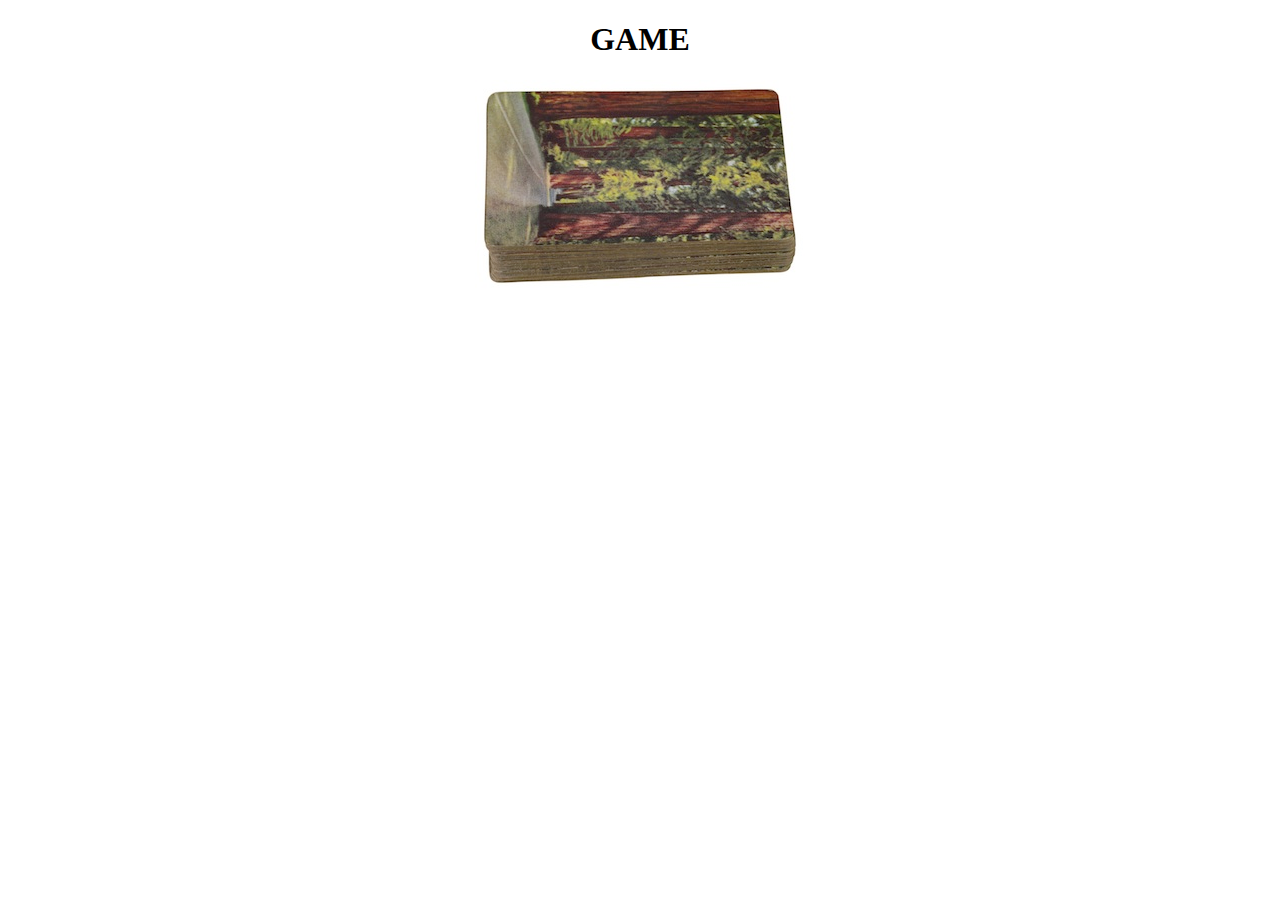
==== index.html @ 45eae138 "파일 이동" ====
<!DOCTYPE html> 
<html lang="ko">
	<head> 
		<title>Black Jack</title> 
		<meta charset="utf-8" />
		<script src="https://code.jquery.com/jquery-3.6.4.min.js"></script>
		<script src="js/my_script.js"></script>
		<link href="css/index.css" rel="stylesheet">
	</head> 
	<body>
		<div id="main">
			<h1>GAME</h1>
			<h2 id="hdrTotal"></h2>
			<!-- 카트합 표시 -->
			<h2 id="hdrResult"></h2>
			<!-- 결과표시 -->
			<div id="my_hand"></div>
			<!-- 카드 펼쳐보는 -->
			<div id="controls">
				<div id="btnDeal"><img src="images/deck_small.jpg">	</div>
				<div id="btnHit">	<img src="images/hit_small.jpg"></div>
				<div id="btnStick">	<img src="images/stick_small.jpg"></div>
				<div id="btnRestart">	<img src="images/restart_small.jpg"></div>
	            <img src="" id="imgResult"></div>
				<!-- 이기면표시 -->
			</div>

	</body>
</html>
---- css/index.css ----
#main{
    text-align: center
}

#my_hand{
    border: 5px solid red;
    height: 250px;
    width: 850px;
    display: flex;
    margin: 0 auto;

}
#my_hand .imgWrap{
    display: flex;
}

#imgResult{
    position: absolute;
    top: 50%;
    left: 50%;
    transform: translate(-50%, -50%);
}

#my_hand,#btnDeal,#btnHit,#btnStick{
    display: none;
}

.red{
    color: red;
}
.blue{
    color: blue;
}
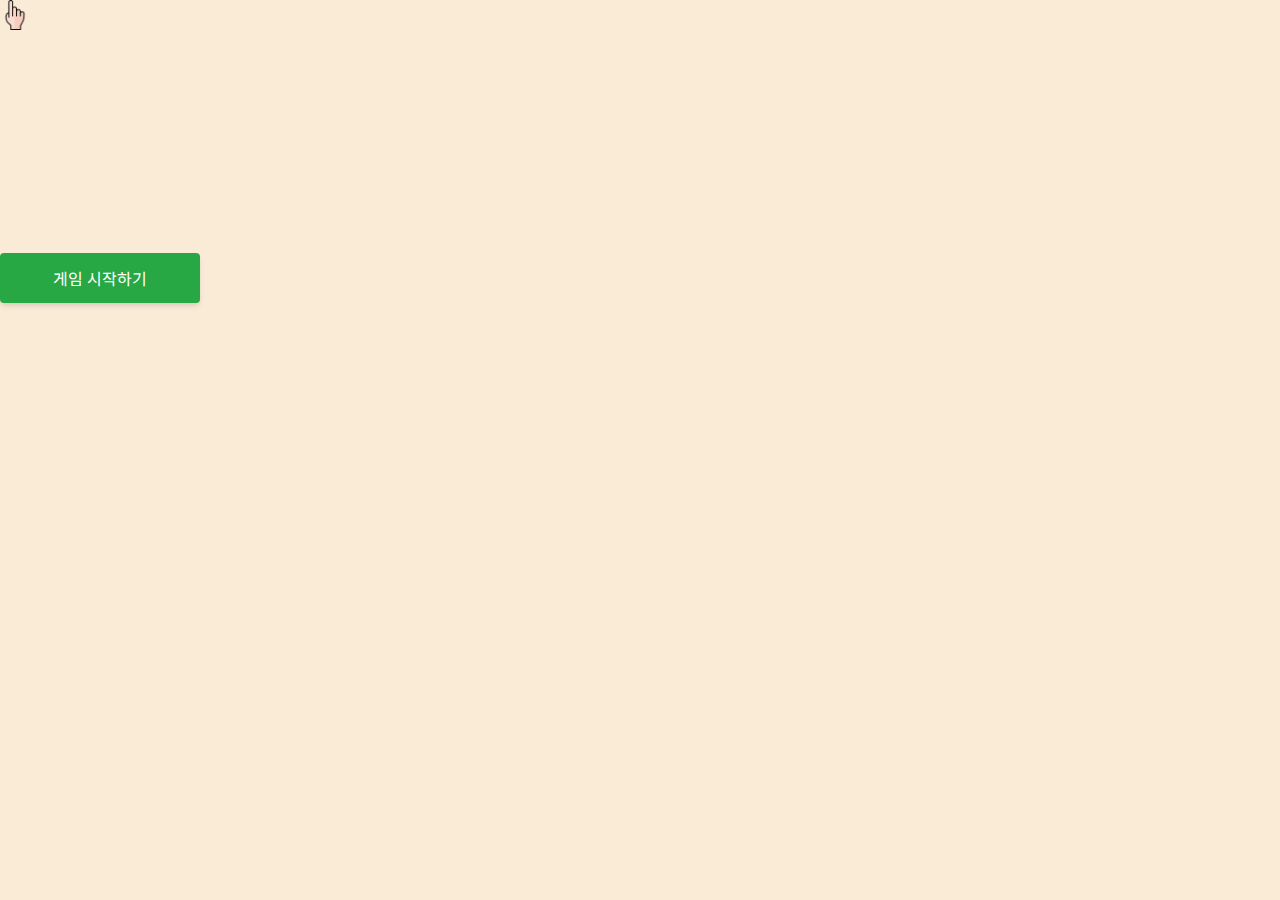
==== commit b411b775: "css 수정" ====
--- a/index.html
+++ b/index.html
@@ -1,29 +1,40 @@
-<!DOCTYPE html> 
+<!DOCTYPE html>
 <html lang="ko">
-	<head> 
-		<title>Black Jack</title> 
-		<meta charset="utf-8" />
-		<script src="https://code.jquery.com/jquery-3.6.4.min.js"></script>
-		<script src="js/my_script.js"></script>
-		<link href="css/index.css" rel="stylesheet">
-	</head> 
-	<body>
-		<div id="main">
-			<h1>GAME</h1>
-			<h2 id="hdrTotal"></h2>
-			<!-- 카트합 표시 -->
-			<h2 id="hdrResult"></h2>
-			<!-- 결과표시 -->
-			<div id="my_hand"></div>
-			<!-- 카드 펼쳐보는 -->
-			<div id="controls">
-				<div id="btnDeal"><img src="images/deck_small.jpg">	</div>
-				<div id="btnHit">	<img src="images/hit_small.jpg"></div>
-				<div id="btnStick">	<img src="images/stick_small.jpg"></div>
-				<div id="btnRestart">	<img src="images/restart_small.jpg"></div>
-	            <img src="" id="imgResult"></div>
-				<!-- 이기면표시 -->
-			</div>
 
-	</body>
+<head>
+	<title>Black Jack</title>
+	<meta charset="utf-8" />
+	<script src="https://code.jquery.com/jquery-3.6.4.min.js"></script>
+	<script src="js/my_script.js"></script>
+	<script src="js/hand.js"></script>
+	<link href="css/index.css" rel="stylesheet">
+	<link href="css/button.css" rel="stylesheet">
+</head>
+
+<body onload="makeCursor()">
+	<div id="div">
+		<img src="images/hand.png">
+	</div>
+	<div class="background">
+	</div>
+	<div id="main">
+		<h1>GAME</h1>
+		<h2 id="hdrTotal"></h2>
+		<!-- 카트합 표시 -->
+		<h2 id="hdrResult"></h2>
+		<!-- 결과표시 -->
+		<div id="my_hand"></div>
+		<!-- 카드 펼쳐보는 -->
+		<div id="controls">
+			<div id="btnDeal"><img src="images/deck_small.jpg"> </div>
+			<div id="btnHit"> <img src="images/hit_small.jpg"></div>
+			<div id="btnStick"> <img src="images/stick_small.jpg"></div>
+			<div id="btnRestart"> <img src="images/restart_small.jpg"></div>
+			<img src="" id="imgResult">
+		</div>
+		<!-- 이기면표시 -->
+	</div>
+	<button class="start">게임 시작하기</button>
+</body>
+
 </html>--- a/css/index.css
+++ b/css/index.css
@@ -1,34 +1,67 @@
-
-#main{
-    text-align: center
+* {
+  margin: 0;
+  padding: 0;
+  cursor: none;
 }
 
-#my_hand{
-    border: 5px solid red;
-    height: 250px;
-    width: 850px;
-    display: flex;
-    margin: 0 auto;
+#div {
+  position: absolute;
+  cursor: none;
 
+  z-index: 50;
 }
-#my_hand .imgWrap{
-    display: flex;
+#div img {
+  width: 30px;
+  height: 30px;
+}
+.background {
+  background-color: #faebd7;
+  z-index: 2;
+  position: absolute;
+  width: 100%;
+  height: 100%;
+  opacity: 1;
+}
+#main {
+  text-align: center;
 }
 
-#imgResult{
-    position: absolute;
-    top: 50%;
-    left: 50%;
-    transform: translate(-50%, -50%);
+#my_hand {
+  background-color: green;
+  border: 1px solid rgb(255, 255, 255);
+  height: 250px;
+  width: 850px;
+  display: flex;
+  margin: 0 auto;
+}
+#my_hand .imgWrap {
+  display: flex;
 }
 
-#my_hand,#btnDeal,#btnHit,#btnStick{
-    display: none;
+#imgResult {
+  position: absolute;
+  top: 50%;
+  left: 50%;
+  transform: translate(-50%, -50%);
 }
 
-.red{
-    color: red;
+#my_hand,
+#btnDeal,
+#btnHit,
+#btnStick {
+  display: none;
 }
-.blue{
-    color: blue;
-}+
+.red {
+  color: red;
+}
+.blue {
+  color: blue;
+}
+
+.start {
+  position: absolute;
+  z-index: 3;
+  width: 200px;
+  height: 50px;
+}
--- a/css/button.css
+++ b/css/button.css
@@ -0,0 +1,76 @@
+@import url('https://fonts.googleapis.com/css2?family=Noto+Sans+KR&display=swap');
+
+:root {
+  --button-color: #ffffff;
+  --button-bg-color: #0d6efd;
+  --button-hover-bg-color: #025ce2;
+}
+
+button {
+  -webkit-appearance: none;
+  -moz-appearance: none;
+  appearance: none;
+
+  background: var(--button-bg-color);
+  color: var(--button-color);
+
+  margin: 0;
+  padding: 0.5rem 1rem;
+
+  font-family: 'Noto Sans KR', sans-serif;
+  font-size: 1rem;
+  font-weight: 400;
+  text-align: center;
+  text-decoration: none;
+
+  border: none;
+  border-radius: 4px;
+
+  display: inline-block;
+  width: auto;
+
+  box-shadow: 0 4px 6px -1px rgba(0, 0, 0, 0.1),
+    0 2px 4px -1px rgba(0, 0, 0, 0.06);
+
+  cursor: pointer;
+
+  transition: 0.5s;
+}
+
+button.start {
+  --button-bg-color: #28a745;
+  --button-hover-bg-color: #218838;
+}
+
+button.error {
+  --button-bg-color: #dc3545;
+  --button-hover-bg-color: #c82333;
+}
+
+button.warning {
+  --button-color: #212529;
+  --button-bg-color: #ffc107;
+  --button-hover-bg-color: #e0a800;
+}
+
+button:active,
+button:hover,
+button:focus {
+  background: var(--button-hover-bg-color);
+  outline: 0;
+}
+button:disabled {
+  opacity: 0.5;
+}
+
+form {
+  display: flex;
+  justify-content: space-evenly;
+  align-items: center;
+  height: 100vh;
+}
+
+body {
+  margin: 0;
+  background: #eee;
+}
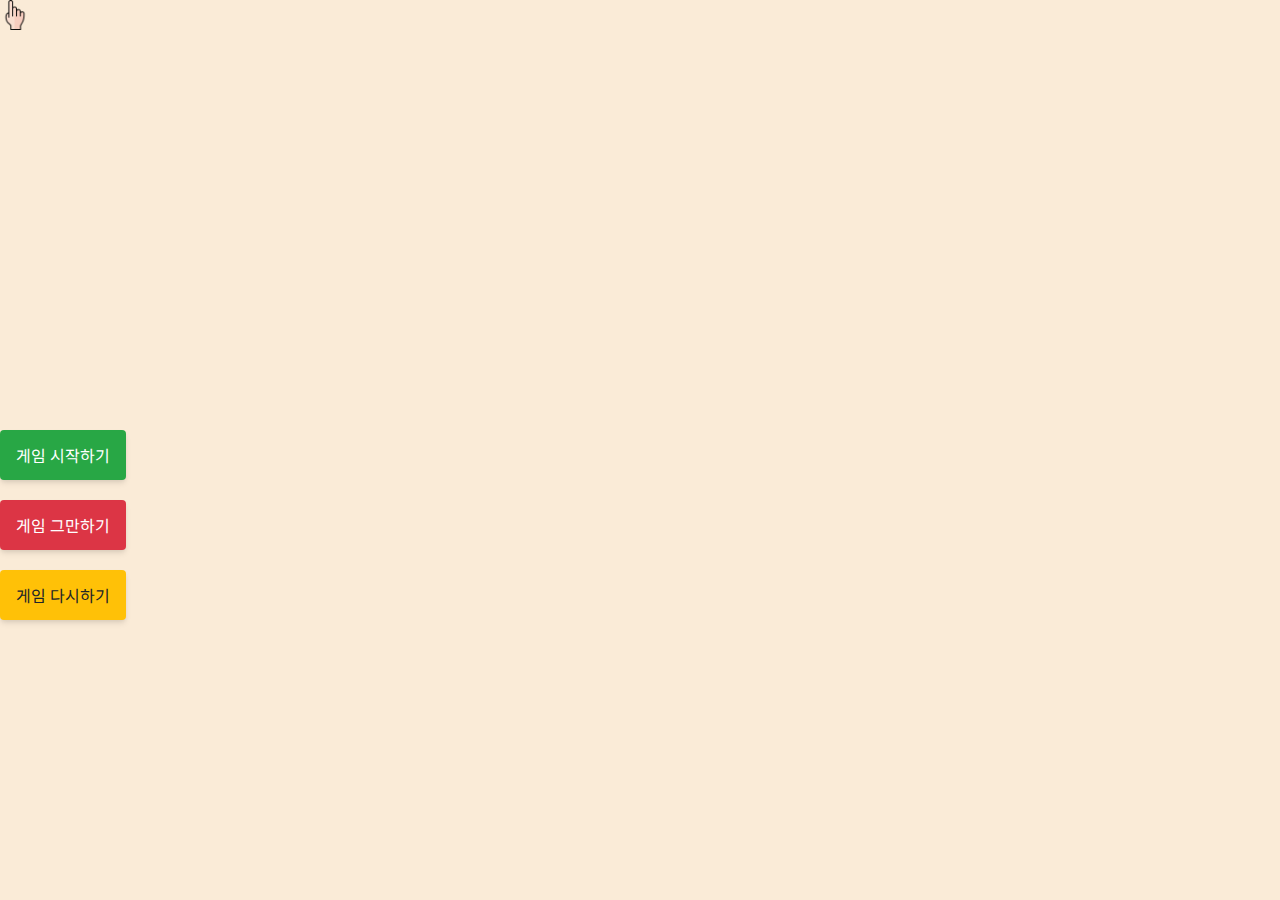
==== commit d03f58a9: "임시" ====
--- a/index.html
+++ b/index.html
@@ -35,6 +35,8 @@
 		<!-- 이기면표시 -->
 	</div>
 	<button class="start">게임 시작하기</button>
+	<button class="stop">게임 그만하기</button>
+	<button class="again">게임 다시하기</button>
 </body>
 
 </html>--- a/css/index.css
+++ b/css/index.css
@@ -20,24 +20,31 @@
   position: absolute;
   width: 100%;
   height: 100%;
-  opacity: 1;
 }
 #main {
   text-align: center;
 }
 
 #my_hand {
+  margin: 20px 2.5% 20px 2.5%;
+  width: 95%;
+  height: 250px;
   background-color: green;
-  border: 1px solid rgb(255, 255, 255);
-  height: 250px;
-  width: 850px;
-  display: flex;
+  border-radius: 10px;
+}
+
+#imgwrap {
+  text-align: center;
   margin: 0 auto;
 }
-#my_hand .imgWrap {
+.img {
+  margin-top: 20px;
+  width: 18%;
+  max-width: 140px;
+  padding-left: 10px;
+  float: left;
   display: flex;
 }
-
 #imgResult {
   position: absolute;
   top: 50%;
@@ -59,9 +66,18 @@
   color: blue;
 }
 
-.start {
+button {
   position: absolute;
   z-index: 3;
   width: 200px;
   height: 50px;
 }
+.start {
+  top: 430px;
+}
+.stop {
+  top: 500px;
+}
+.again {
+  top: 570px;
+}
--- a/css/button.css
+++ b/css/button.css
@@ -42,12 +42,12 @@
   --button-hover-bg-color: #218838;
 }
 
-button.error {
+button.stop {
   --button-bg-color: #dc3545;
   --button-hover-bg-color: #c82333;
 }
 
-button.warning {
+button.again {
   --button-color: #212529;
   --button-bg-color: #ffc107;
   --button-hover-bg-color: #e0a800;
